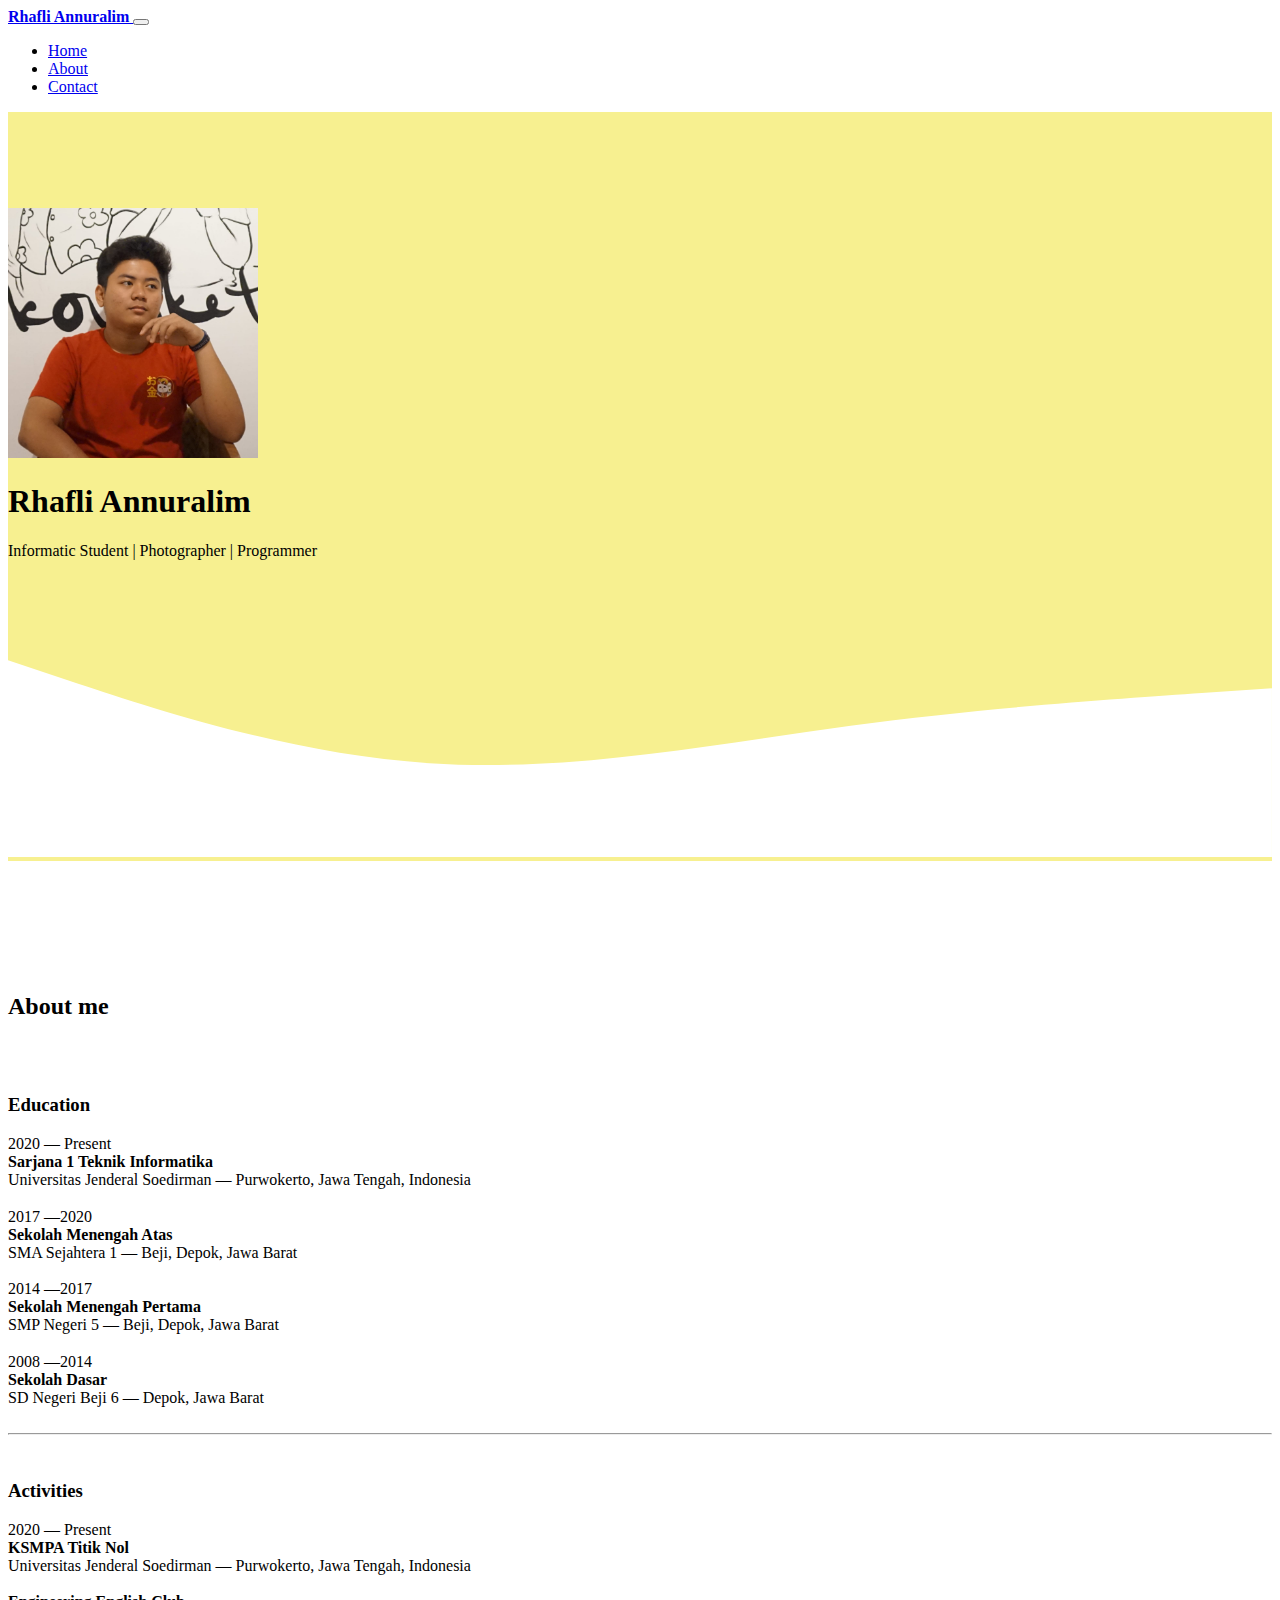
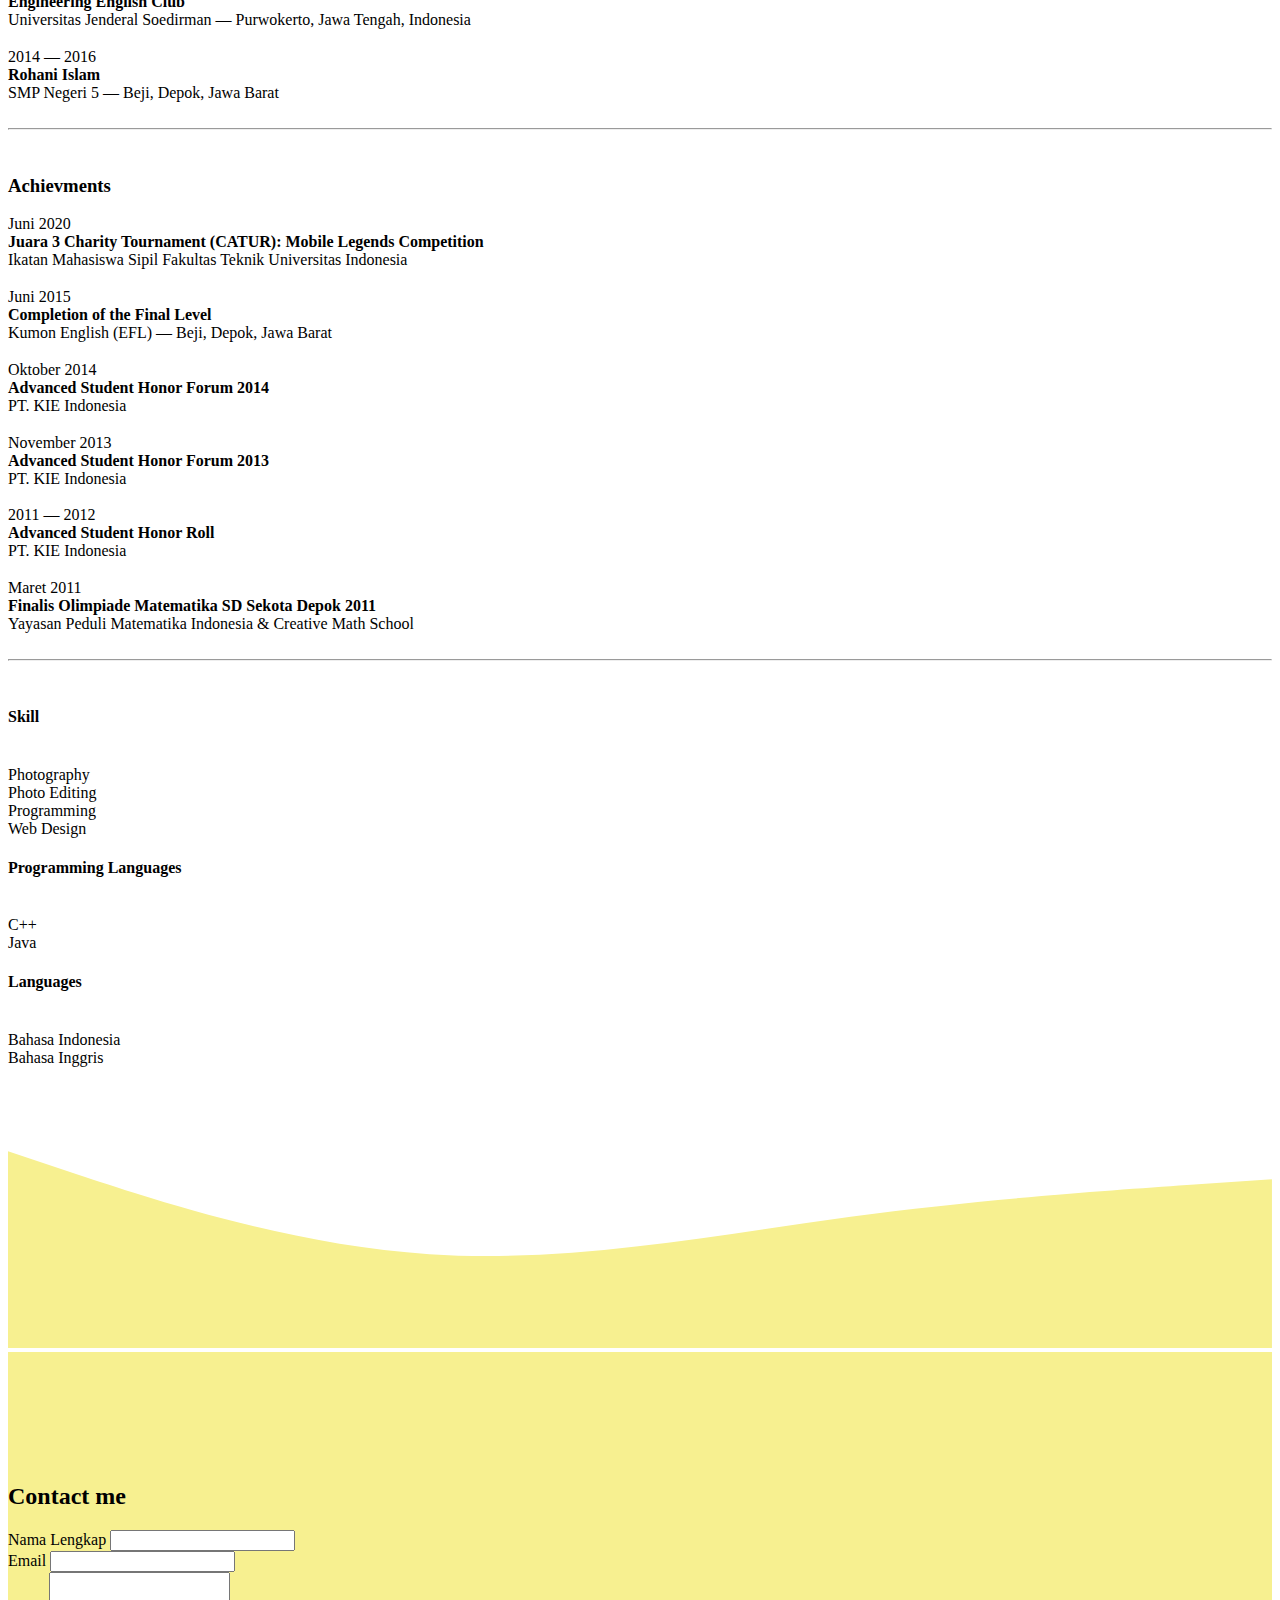
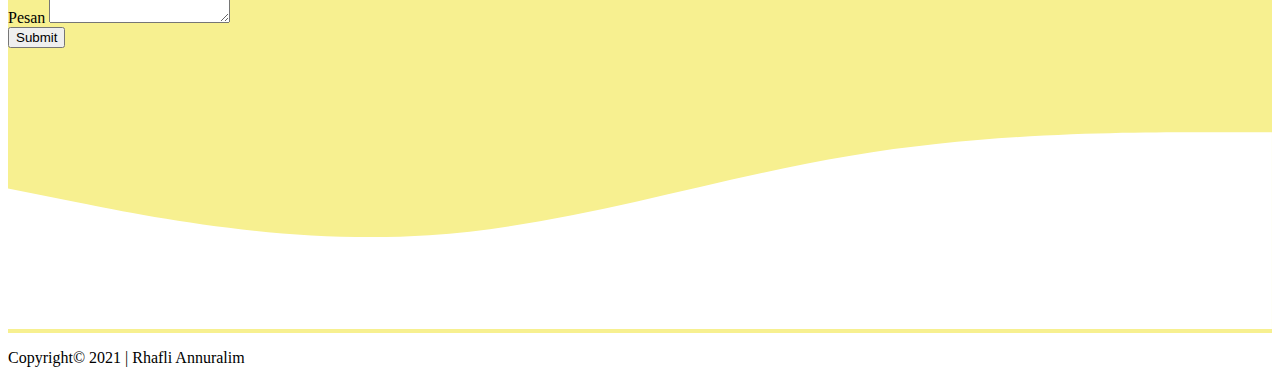
==== CV.html @ 568f2e57 "first commit" ====
<!DOCTYPE html>
<html lang="en">
  <head>
    <!-- Required meta tags -->
    <meta charset="utf-8" />
    <meta name="viewport" content="width=device-width, initial-scale=1" />

    <!-- Bootstrap CSS -->
    <link href="https://cdn.jsdelivr.net/npm/bootstrap@5.1.3/dist/css/bootstrap.min.css" rel="stylesheet" integrity="sha384-1BmE4kWBq78iYhFldvKuhfTAU6auU8tT94WrHftjDbrCEXSU1oBoqyl2QvZ6jIW3" crossorigin="anonymous" />
    <!--My CSS-->
    <link rel="stylesheet" href="style.css" />
    <title>CV Rhafli Annuralim</title>
  </head>
  <body id="home">
    <!--Navbar-->
    <nav class="navbar navbar-expand-lg navbar-light bg-warning shadow-sm fixed-top">
      <div class="container">
        <a class="navbar-brand" href="#"><b> Rhafli Annuralim </b></a>
        <button class="navbar-toggler" type="button" data-bs-toggle="collapse" data-bs-target="#navbarNav" aria-controls="navbarNav" aria-expanded="false" aria-label="Toggle navigation">
          <span class="navbar-toggler-icon"></span>
        </button>
        <div class="collapse navbar-collapse" id="navbarNav">
          <ul class="navbar-nav ms-auto">
            <li class="nav-item">
              <a class="nav-link active" aria-current="page" href="#home">Home</a>
            </li>
            <li class="nav-item">
              <a class="nav-link" href="#about">About</a>
            </li>
            <li class="nav-item">
              <a class="nav-link" href="#contact">Contact</a>
            </li>
          </ul>
        </div>
      </div>
    </nav>
    <!--Navbar end-->

    <!--Jumbotron-->
    <section class="jumbotron text-center">
      <img src="img/foto/gua.jpeg" alt="Rhafli Annuralim" width="250" class="rounded-circle shadow-sm" />
      <h1 class="display-4"><b>Rhafli Annuralim</b></h1>
      <p class="lead">Informatic Student | Photographer | Programmer</p>
      <svg xmlns="http://www.w3.org/2000/svg" viewBox="0 0 1440 320">
        <path
          fill="#ffffff"
          fill-opacity="1"
          d="M0,96L80,122.7C160,149,320,203,480,213.3C640,224,800,192,960,170.7C1120,149,1280,139,1360,133.3L1440,128L1440,320L1360,320C1280,320,1120,320,960,320C800,320,640,320,480,320C320,320,160,320,80,320L0,320Z"
        ></path>
      </svg>
    </section>
    <!--Jumbotron end-->

    <!--About-->
    <section id="about">
      <div class="container">
        <div class="row text-center mb-3">
          <div class="col">
            <h2>About me</h2>
            <br /><br />
          </div>
        </div>
        <div class="row justify-content-center fs-5">
          <div class="col-6"><h3>Education</h3></div>
          <div class="col-2">2020 — Present</div>
          <div class="col-4"><b>Sarjana 1 Teknik Informatika</b><br />Universitas Jenderal Soedirman — Purwokerto, Jawa Tengah, Indonesia</div>
        </div>
        <div class="row justify-content-center fs-5">
          <div class="col-6"><h3></h3></div>
          <div class="col-2">2017 —2020</div>
          <div class="col-4"><b>Sekolah Menengah Atas</b><br />SMA Sejahtera 1 — Beji, Depok, Jawa Barat</div>
        </div>
        <div class="row justify-content-center fs-5">
          <div class="col-6"><h3></h3></div>
          <div class="col-2">2014 —2017</div>
          <div class="col-4"><b>Sekolah Menengah Pertama</b><br />SMP Negeri 5 — Beji, Depok, Jawa Barat</div>
        </div>
        <div class="row justify-content-center fs-5">
          <div class="col-6"><h3></h3></div>
          <div class="col-2">2008 —2014</div>
          <div class="col-4"><b>Sekolah Dasar</b><br />SD Negeri Beji 6 — Depok, Jawa Barat</div>
        </div>
        <br />
        <hr />
        <br />
        <div class="row justify-content-center fs-5">
          <div class="col-6"><h3>Activities</h3></div>
          <div class="col-2">2020 — Present</div>
          <div class="col-4"><b>KSMPA Titik Nol</b><br />Universitas Jenderal Soedirman — Purwokerto, Jawa Tengah, Indonesia</div>
        </div>
        <div class="row justify-content-center fs-5">
          <div class="col-6"><h3></h3></div>
          <div class="col-2"></div>
          <div class="col-4"><b>Engineering English Club</b><br />Universitas Jenderal Soedirman — Purwokerto, Jawa Tengah, Indonesia</div>
        </div>
        <div class="row justify-content-center fs-5">
          <div class="col-6"><h3></h3></div>
          <div class="col-2">2014 — 2016</div>
          <div class="col-4"><b>Rohani Islam</b><br />SMP Negeri 5 — Beji, Depok, Jawa Barat</div>
        </div>
        <br />
        <hr />
        <br />
        <div class="row justify-content-center fs-5">
          <div class="col-6"><h3>Achievments</h3></div>
          <div class="col-2">Juni 2020</div>
          <div class="col-4"><b>Juara 3 Charity Tournament (CATUR): Mobile Legends Competition</b><br />Ikatan Mahasiswa Sipil Fakultas Teknik Universitas Indonesia</div>
        </div>
        <div class="row justify-content-center fs-5">
          <div class="col-6"><h3></h3></div>
          <div class="col-2">Juni 2015</div>
          <div class="col-4"><b>Completion of the Final Level</b><br />Kumon English (EFL) — Beji, Depok, Jawa Barat</div>
        </div>
        <div class="row justify-content-center fs-5">
          <div class="col-6"><h3></h3></div>
          <div class="col-2">Oktober 2014</div>
          <div class="col-4"><b>Advanced Student Honor Forum 2014 </b><br />PT. KIE Indonesia</div>
        </div>
        <div class="row justify-content-center fs-5">
          <div class="col-6"><h3></h3></div>
          <div class="col-2">November 2013</div>
          <div class="col-4"><b>Advanced Student Honor Forum 2013</b><br />PT. KIE Indonesia</div>
        </div>
        <div class="row justify-content-center fs-5">
          <div class="col-6"><h3></h3></div>
          <div class="col-2">2011 — 2012</div>
          <div class="col-4"><b>Advanced Student Honor Roll</b><br />PT. KIE Indonesia</div>
        </div>
        <div class="row justify-content-center fs-5">
          <div class="col-6"><h3></h3></div>
          <div class="col-2">Maret 2011</div>
          <div class="col-4"><b>Finalis Olimpiade Matematika SD Sekota Depok 2011</b><br />Yayasan Peduli Matematika Indonesia & Creative Math School</div>
        </div>
        <br />
        <hr />
        <br />
        <div class="row justify-content-center fs-5">
          <div class="col-4">
            <h4>Skill</h4>
            <br />Photography<br />Photo Editing<br />Programming<br />Web Design
          </div>
          <div class="col-4">
            <h4>Programming Languages</h4>
            <br />C++<br />Java
          </div>
          <div class="col-4">
            <h4>Languages</h4>
            <br />Bahasa Indonesia<br />Bahasa Inggris
          </div>
        </div>
      </div>
      <svg xmlns="http://www.w3.org/2000/svg" viewBox="0 0 1440 320">
        <path
          fill="#f7f090"
          fill-opacity="1"
          d="M0,96L80,122.7C160,149,320,203,480,213.3C640,224,800,192,960,170.7C1120,149,1280,139,1360,133.3L1440,128L1440,320L1360,320C1280,320,1120,320,960,320C800,320,640,320,480,320C320,320,160,320,80,320L0,320Z"
        ></path>
      </svg>
    </section>
    <!--About end-->

    <!--Contact-->
    <section id="contact">
      <div class="container">
        <div class="row text-center">
          <div class="col">
            <h2>Contact me</h2>
          </div>
        </div>
        <div class="row justify-content-center">
          <div class="col-md-6">
            <form>
              <div class="mb-3">
                <label for="Name" class="form-label">Nama Lengkap</label>
                <input type="text" class="form-control" id="name" aria-describedby="name" />
              </div>
              <div class="mb-3">
                <label for="email" class="form-label">Email</label>
                <input type="email" class="form-control" id="email" aria-describedby="email" />
              </div>
              <div class="mb-3">
                <label for="pesan" class="form-label">Pesan</label>
                <textarea class="form-control" id="pesan" rows="3"></textarea>
              </div>
              <button type="submit" class="btn btn-primary">Submit</button>
            </form>
          </div>
        </div>
      </div>
      <svg xmlns="http://www.w3.org/2000/svg" viewBox="0 0 1440 320">
        <path
          fill="#ffffff"
          fill-opacity="1"
          d="M0,160L80,176C160,192,320,224,480,213.3C640,203,800,149,960,122.7C1120,96,1280,96,1360,96L1440,96L1440,320L1360,320C1280,320,1120,320,960,320C800,320,640,320,480,320C320,320,160,320,80,320L0,320Z"
        ></path>
      </svg>
    </section>
    <!--Contact End-->

    <!--Footer-->
    <footer class="text-center">
      <p>Copyright&copy; 2021 | Rhafli Annuralim</p>
    </footer>
    <!--End Footer-->
    <script src="https://cdn.jsdelivr.net/npm/bootstrap@5.1.3/dist/js/bootstrap.bundle.min.js" integrity="sha384-ka7Sk0Gln4gmtz2MlQnikT1wXgYsOg+OMhuP+IlRH9sENBO0LRn5q+8nbTov4+1p" crossorigin="anonymous"></script>
  </body>
</html>
---- style.css ----
.jumbotron {
  padding-top: 6rem;
  background-color: #f7f090;
}

#contact {
  background-color: #f7f090;
}

section {
  padding-top: 7rem;
}
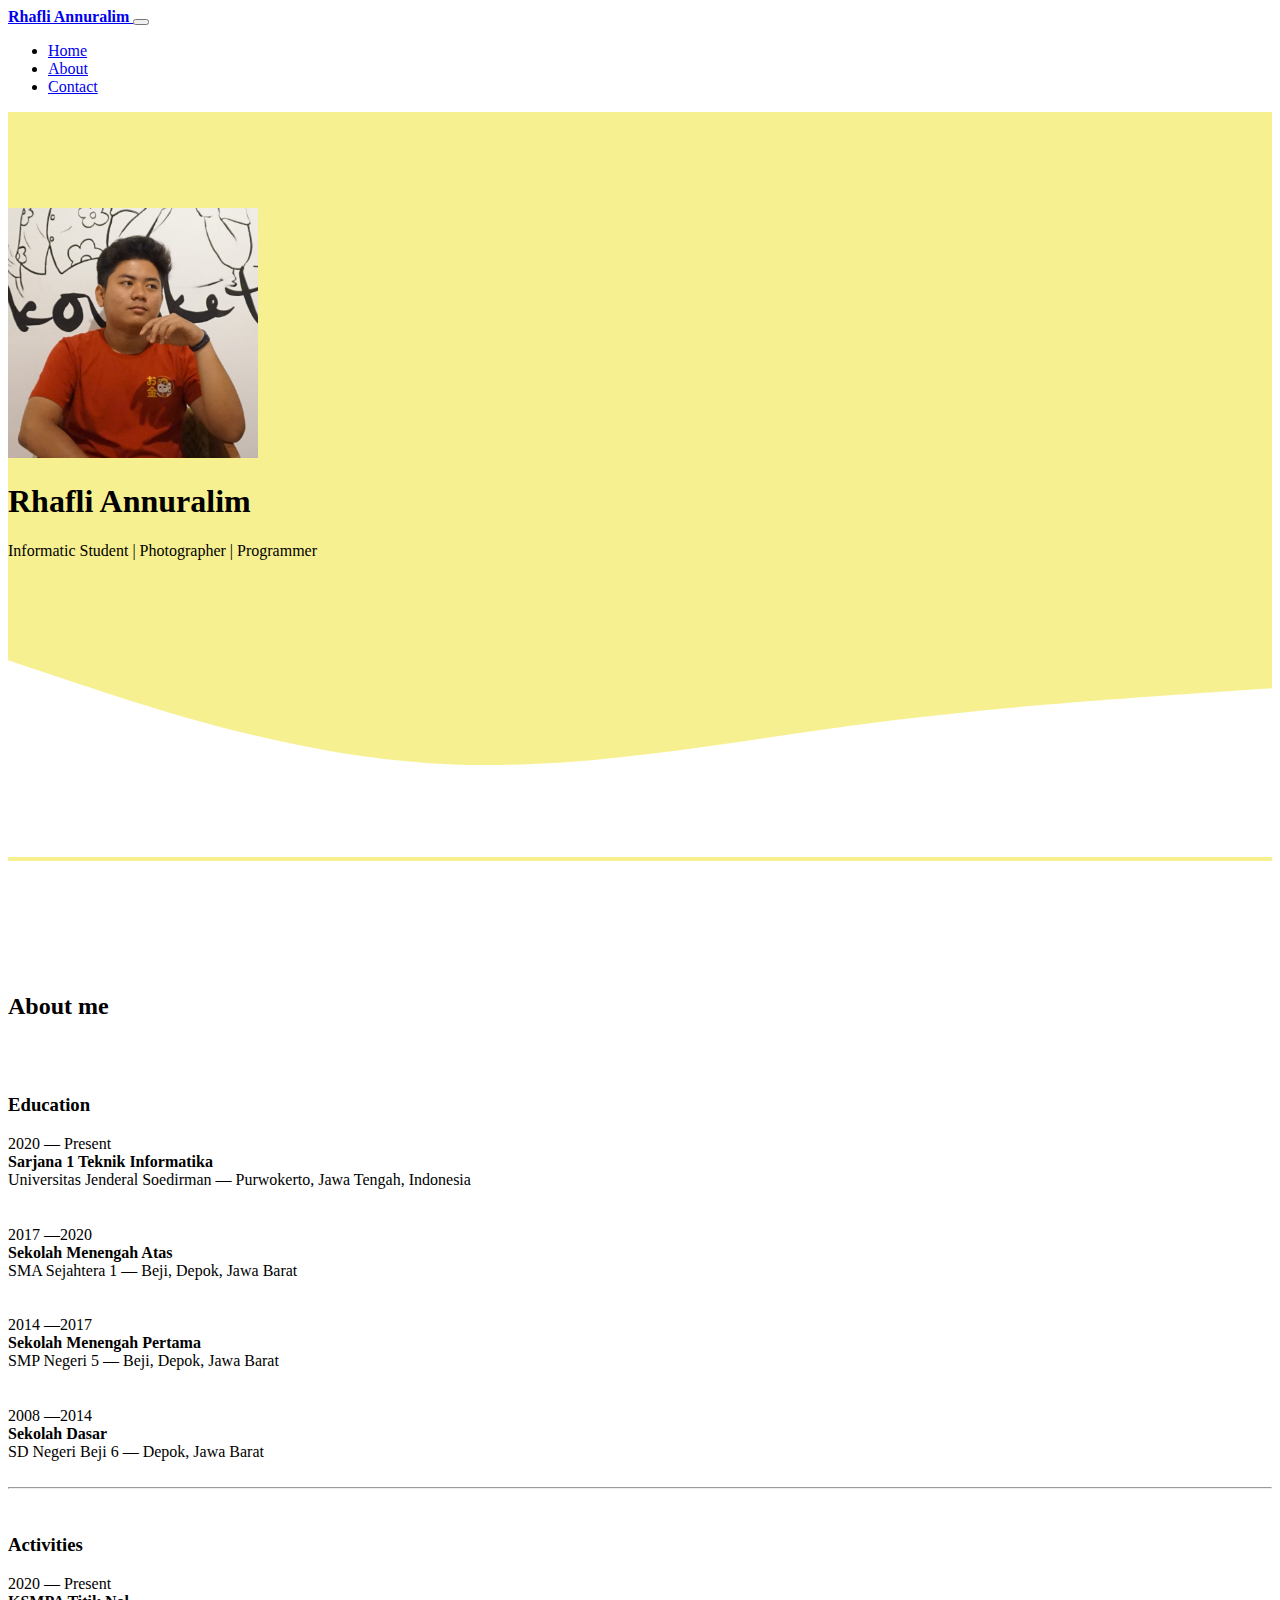
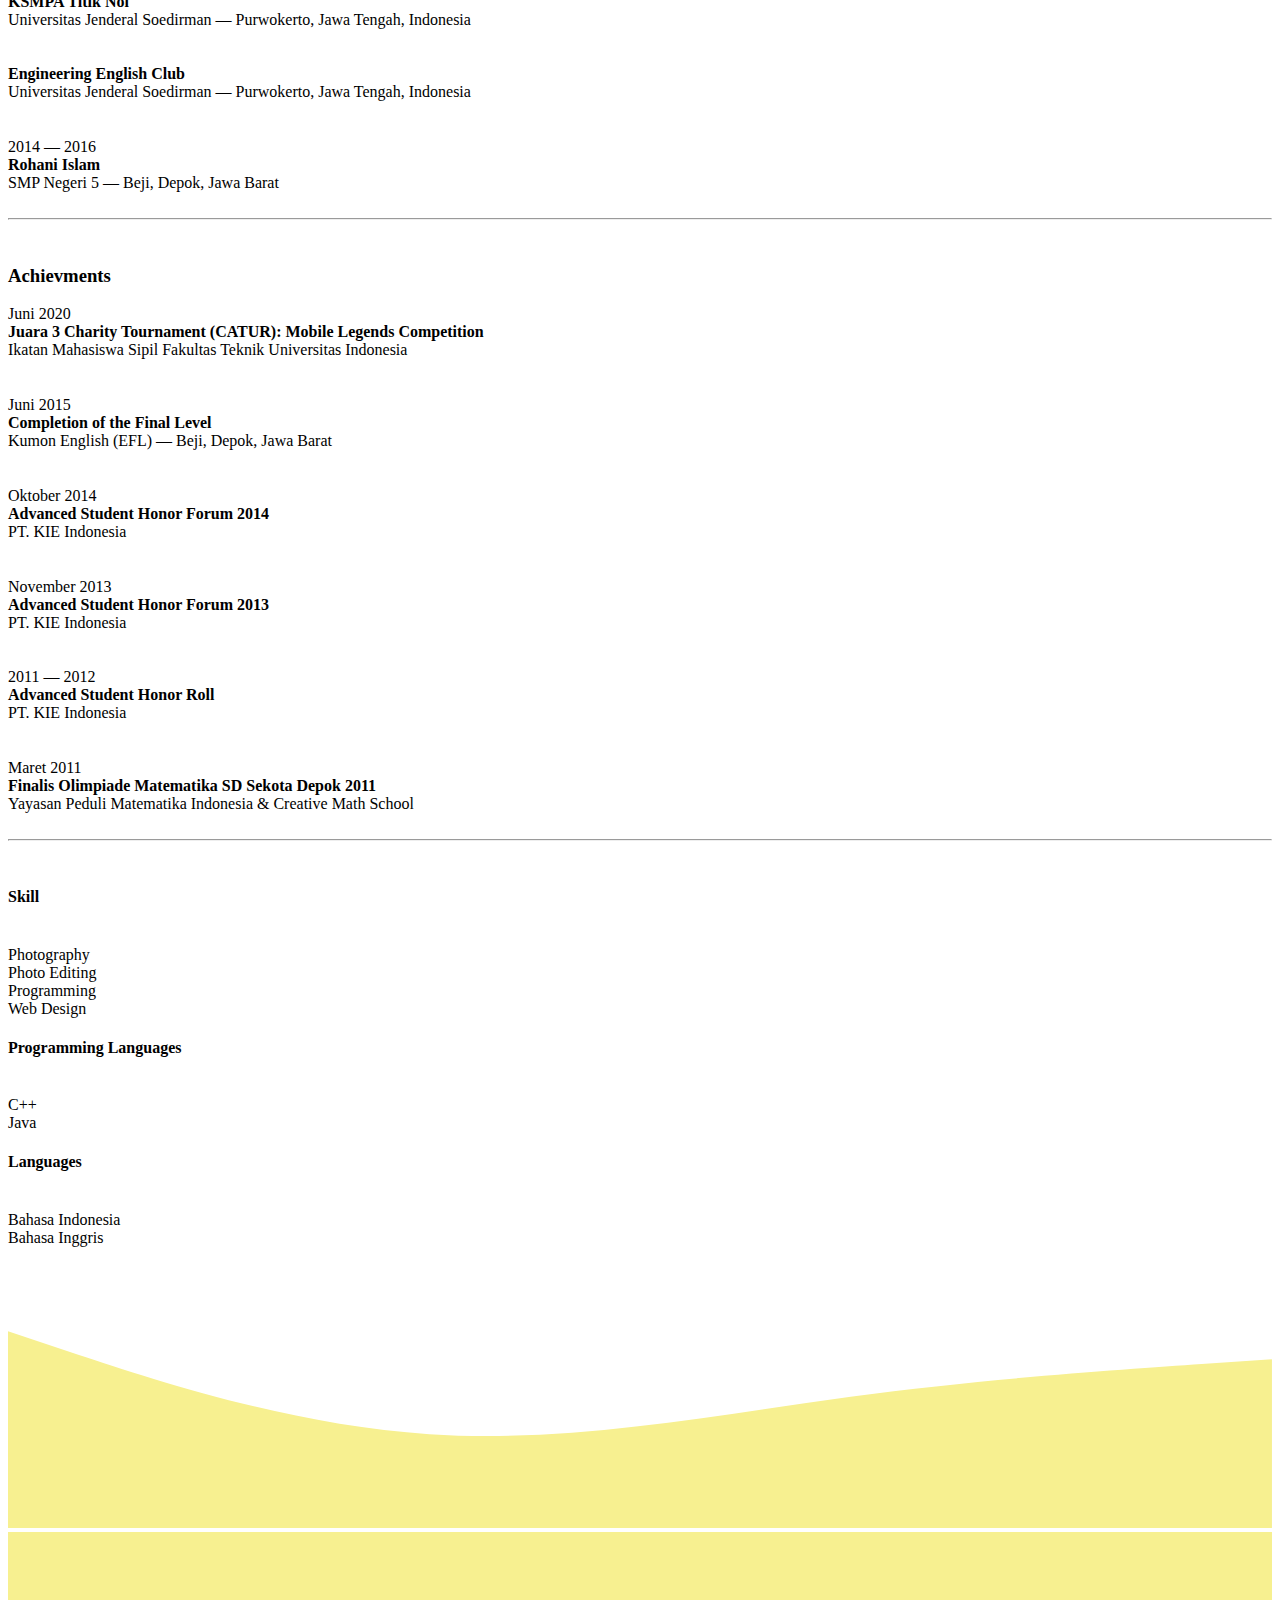
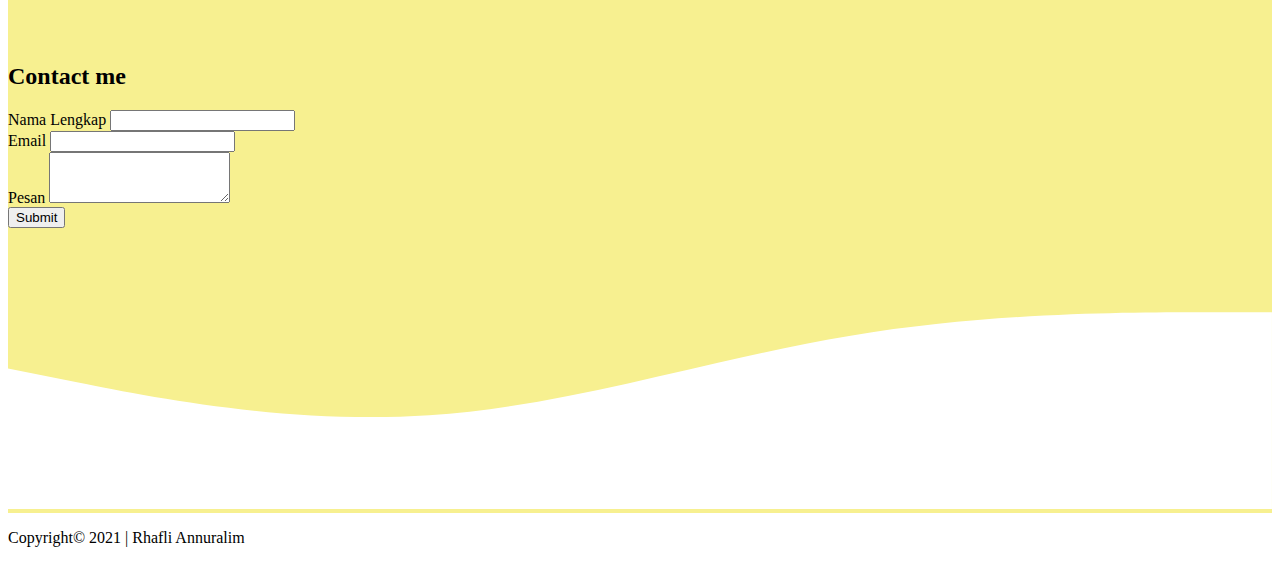
==== commit 5bf060b3: "perubahan spasi dan button" ====
--- a/CV.html
+++ b/CV.html
@@ -65,16 +65,19 @@
           <div class="col-2">2020 — Present</div>
           <div class="col-4"><b>Sarjana 1 Teknik Informatika</b><br />Universitas Jenderal Soedirman — Purwokerto, Jawa Tengah, Indonesia</div>
         </div>
+        <br />
         <div class="row justify-content-center fs-5">
           <div class="col-6"><h3></h3></div>
           <div class="col-2">2017 —2020</div>
           <div class="col-4"><b>Sekolah Menengah Atas</b><br />SMA Sejahtera 1 — Beji, Depok, Jawa Barat</div>
         </div>
+        <br />
         <div class="row justify-content-center fs-5">
           <div class="col-6"><h3></h3></div>
           <div class="col-2">2014 —2017</div>
           <div class="col-4"><b>Sekolah Menengah Pertama</b><br />SMP Negeri 5 — Beji, Depok, Jawa Barat</div>
         </div>
+        <br />
         <div class="row justify-content-center fs-5">
           <div class="col-6"><h3></h3></div>
           <div class="col-2">2008 —2014</div>
@@ -88,11 +91,13 @@
           <div class="col-2">2020 — Present</div>
           <div class="col-4"><b>KSMPA Titik Nol</b><br />Universitas Jenderal Soedirman — Purwokerto, Jawa Tengah, Indonesia</div>
         </div>
+        <br />
         <div class="row justify-content-center fs-5">
           <div class="col-6"><h3></h3></div>
           <div class="col-2"></div>
           <div class="col-4"><b>Engineering English Club</b><br />Universitas Jenderal Soedirman — Purwokerto, Jawa Tengah, Indonesia</div>
         </div>
+        <br />
         <div class="row justify-content-center fs-5">
           <div class="col-6"><h3></h3></div>
           <div class="col-2">2014 — 2016</div>
@@ -106,26 +111,31 @@
           <div class="col-2">Juni 2020</div>
           <div class="col-4"><b>Juara 3 Charity Tournament (CATUR): Mobile Legends Competition</b><br />Ikatan Mahasiswa Sipil Fakultas Teknik Universitas Indonesia</div>
         </div>
+        <br />
         <div class="row justify-content-center fs-5">
           <div class="col-6"><h3></h3></div>
           <div class="col-2">Juni 2015</div>
           <div class="col-4"><b>Completion of the Final Level</b><br />Kumon English (EFL) — Beji, Depok, Jawa Barat</div>
         </div>
+        <br />
         <div class="row justify-content-center fs-5">
           <div class="col-6"><h3></h3></div>
           <div class="col-2">Oktober 2014</div>
           <div class="col-4"><b>Advanced Student Honor Forum 2014 </b><br />PT. KIE Indonesia</div>
         </div>
+        <br />
         <div class="row justify-content-center fs-5">
           <div class="col-6"><h3></h3></div>
           <div class="col-2">November 2013</div>
           <div class="col-4"><b>Advanced Student Honor Forum 2013</b><br />PT. KIE Indonesia</div>
         </div>
+        <br />
         <div class="row justify-content-center fs-5">
           <div class="col-6"><h3></h3></div>
           <div class="col-2">2011 — 2012</div>
           <div class="col-4"><b>Advanced Student Honor Roll</b><br />PT. KIE Indonesia</div>
         </div>
+        <br />
         <div class="row justify-content-center fs-5">
           <div class="col-6"><h3></h3></div>
           <div class="col-2">Maret 2011</div>
@@ -182,7 +192,7 @@
                 <label for="pesan" class="form-label">Pesan</label>
                 <textarea class="form-control" id="pesan" rows="3"></textarea>
               </div>
-              <button type="submit" class="btn btn-primary">Submit</button>
+              <button type="submit" class="btn btn-warning">Submit</button>
             </form>
           </div>
         </div>
